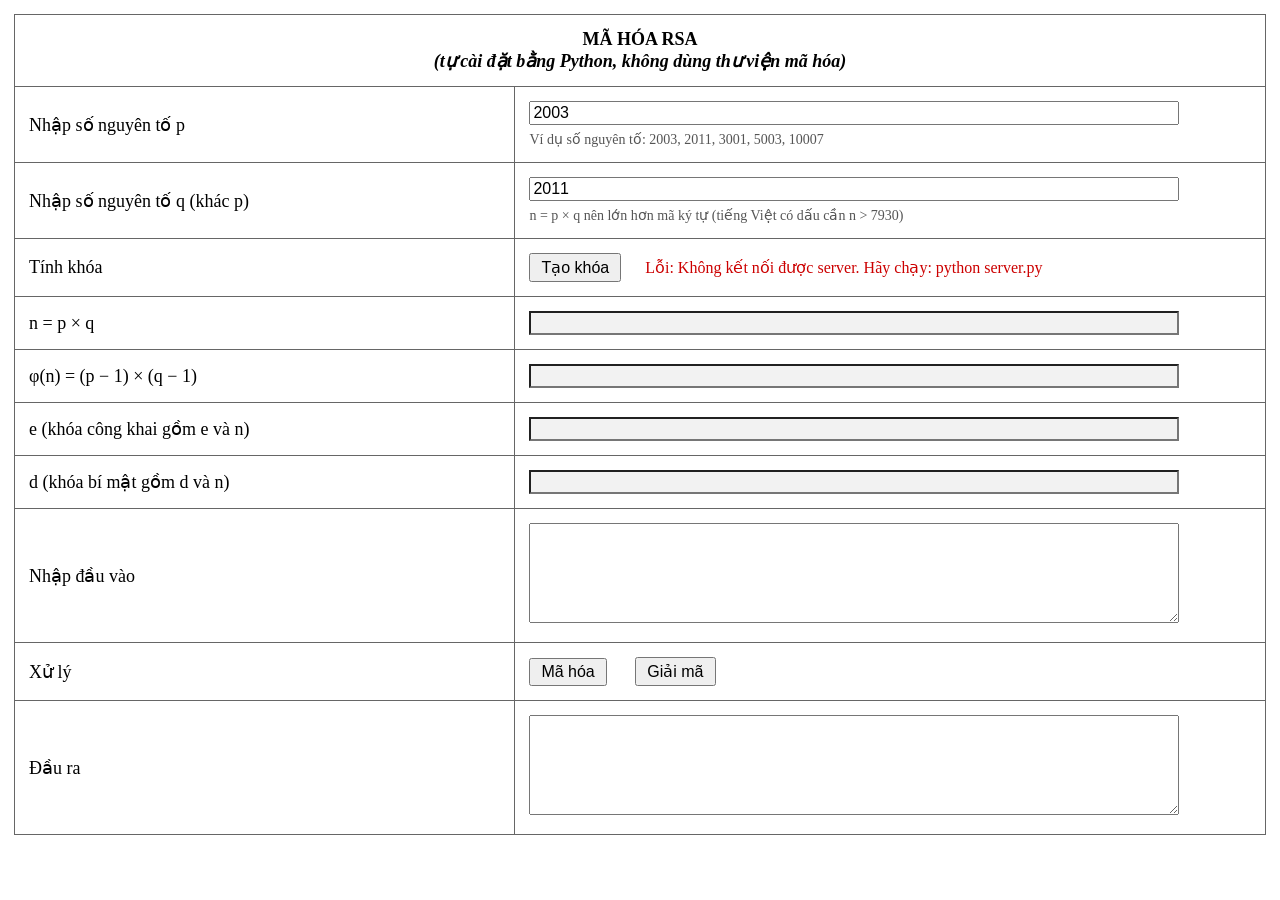
==== RSA_v1/index.html @ e8022679 "RSA demo" ====
<!DOCTYPE html>
<html lang="vi">
<head>
<meta charset="UTF-8">
<meta name="viewport" content="width=device-width, initial-scale=1">
<title>Mã hóa RSA</title>
<style>
  body  { font-family: "Times New Roman", serif; font-size: 18px; margin: 14px; }
  table { width: 100%; border-collapse: collapse; }
  td    { border: 1px solid #666; padding: 14px; vertical-align: middle; }
  .nhan { width: 40%; }
  .tieude { text-align: center; }
  textarea, input[type=text] { width: 90%; box-sizing: border-box; font-size: 16px; }
  textarea { height: 100px; }
  input[readonly] { background: #f2f2f2; }
  button { font-size: 16px; padding: 3px 10px; margin-right: 24px; }
  .ghichu { font-size: 14px; color: #555; margin-top: 6px; }
  #loi { color: #c00; font-size: 16px; }
</style>
</head>
<body>

<table>
  <tr>
    <td colspan="2" class="tieude">
      <b>MÃ HÓA RSA</b><br>
      <i><b>(tự cài đặt bằng Python, không dùng thư viện mã hóa)</b></i>
    </td>
  </tr>
  <tr>
    <td class="nhan">Nhập số nguyên tố p</td>
    <td>
      <input type="text" id="p" value="2003" oninput="xoaKhoa()">
      <div class="ghichu">Ví dụ số nguyên tố: 2003, 2011, 3001, 5003, 10007</div>
    </td>
  </tr>
  <tr>
    <td class="nhan">Nhập số nguyên tố q (khác p)</td>
    <td>
      <input type="text" id="q" value="2011" oninput="xoaKhoa()">
      <div class="ghichu">n = p × q nên lớn hơn mã ký tự (tiếng Việt có dấu cần n &gt; 7930)</div>
    </td>
  </tr>
  <tr>
    <td class="nhan">Tính khóa</td>
    <td><button onclick="taoKhoa()">Tạo khóa</button><span id="loi"></span></td>
  </tr>
  <tr>
    <td class="nhan">n = p × q</td>
    <td><input type="text" id="n" readonly></td>
  </tr>
  <tr>
    <td class="nhan">φ(n) = (p − 1) × (q − 1)</td>
    <td><input type="text" id="phi" readonly></td>
  </tr>
  <tr>
    <td class="nhan">e (khóa công khai gồm e và n)</td>
    <td><input type="text" id="e" readonly></td>
  </tr>
  <tr>
    <td class="nhan">d (khóa bí mật gồm d và n)</td>
    <td><input type="text" id="d" readonly></td>
  </tr>
  <tr>
    <td class="nhan">Nhập đầu vào</td>
    <td><textarea id="dauvao"></textarea></td>
  </tr>
  <tr>
    <td class="nhan">Xử lý</td>
    <td>
      <button onclick="maHoa()">Mã hóa</button>
      <button onclick="giaiMa()">Giải mã</button>
    </td>
  </tr>
  <tr>
    <td class="nhan">Đầu ra</td>
    <td><textarea id="daura" readonly></textarea></td>
  </tr>
</table>

<script>
// Lấy ô nhập theo id cho ngắn gọn
function lay(id) { return document.getElementById(id); }

// Địa chỉ server Python (phải chạy: python server.py)
// Nhờ dòng này, trang mở bằng Live Server hay mở trực tiếp đều dùng được.
const SERVER = "http://localhost:8000";

// Gửi dữ liệu lên server Python và nhận kết quả về
async function goiApi(duongDan, duLieu) {
  let phanHoi;
  try {
    phanHoi = await fetch(SERVER + duongDan, {
      method: "POST",
      headers: { "Content-Type": "application/json" },
      body: JSON.stringify(duLieu)
    });
  } catch (loi) {
    throw new Error("Không kết nối được server. Hãy chạy: python server.py");
  }
  const ketQua = await phanHoi.json();
  if (!phanHoi.ok) throw new Error(ketQua.error);
  return ketQua;
}

// Xóa các ô kết quả (khi người dùng sửa p hoặc q)
function xoaKhoa() {
  lay("n").value = "";
  lay("phi").value = "";
  lay("e").value = "";
  lay("d").value = "";
  lay("loi").textContent = "";
}

// Nút "Tạo khóa": gửi p, q lên server, nhận về n, φ(n), e, d
async function taoKhoa() {
  try {
    const k = await goiApi("/api/generate", { p: lay("p").value, q: lay("q").value });
    lay("loi").textContent = "";
    lay("n").value = k.n;
    lay("phi").value = k.phi;
    lay("e").value = k.e;
    lay("d").value = k.d;
  } catch (loi) {
    xoaKhoa();
    lay("loi").textContent = "Lỗi: " + loi.message;
  }
}

// Nút "Mã hóa": dùng khóa công khai (e, n)
async function maHoa() {
  if (!lay("e").value) {
    lay("daura").value = "Lỗi: hãy nhập p, q rồi bấm Tạo khóa trước";
    return;
  }
  try {
    const kq = await goiApi("/api/encrypt", {
      text: lay("dauvao").value,
      key: lay("e").value + ", " + lay("n").value
    });
    lay("daura").value = kq.result;
  } catch (loi) {
    lay("daura").value = "Lỗi: " + loi.message;
  }
}

// Nút "Giải mã": dùng khóa bí mật (d, n)
async function giaiMa() {
  if (!lay("d").value) {
    lay("daura").value = "Lỗi: hãy nhập p, q rồi bấm Tạo khóa trước";
    return;
  }
  try {
    const kq = await goiApi("/api/decrypt", {
      text: lay("dauvao").value,
      key: lay("d").value + ", " + lay("n").value
    });
    lay("daura").value = kq.result;
  } catch (loi) {
    lay("daura").value = "Lỗi: " + loi.message;
  }
}

// Tự tính khóa với p, q mặc định khi mở trang
taoKhoa();
</script>

</body>
</html>
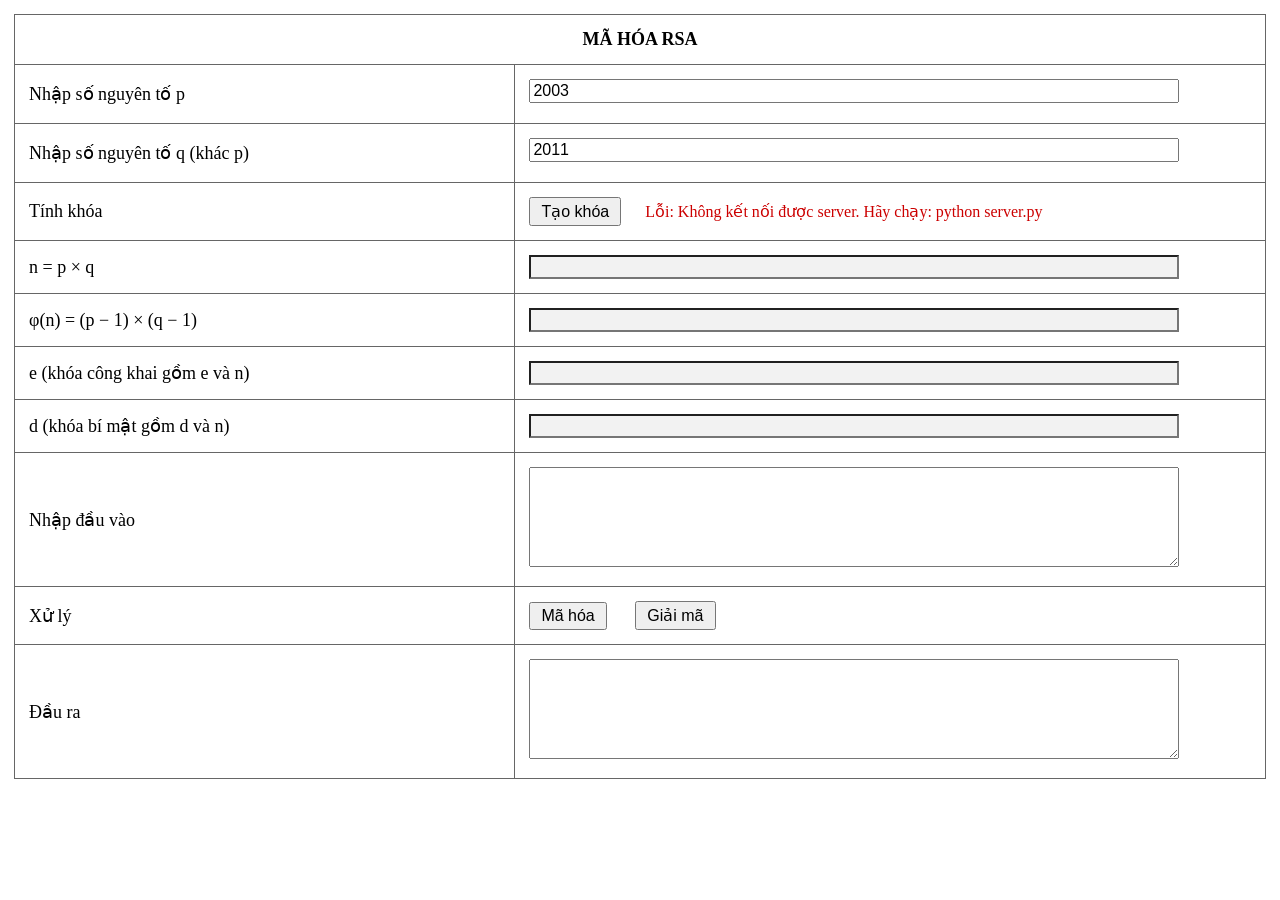
==== commit 95bea690: "completed" ====
--- a/RSA_v1/index.html
+++ b/RSA_v1/index.html
@@ -24,21 +24,20 @@
   <tr>
     <td colspan="2" class="tieude">
       <b>MÃ HÓA RSA</b><br>
-      <i><b>(tự cài đặt bằng Python, không dùng thư viện mã hóa)</b></i>
     </td>
   </tr>
   <tr>
     <td class="nhan">Nhập số nguyên tố p</td>
     <td>
       <input type="text" id="p" value="2003" oninput="xoaKhoa()">
-      <div class="ghichu">Ví dụ số nguyên tố: 2003, 2011, 3001, 5003, 10007</div>
+      <div class="ghichu"></div>
     </td>
   </tr>
   <tr>
     <td class="nhan">Nhập số nguyên tố q (khác p)</td>
     <td>
       <input type="text" id="q" value="2011" oninput="xoaKhoa()">
-      <div class="ghichu">n = p × q nên lớn hơn mã ký tự (tiếng Việt có dấu cần n &gt; 7930)</div>
+      <div class="ghichu"></div>
     </td>
   </tr>
   <tr>
